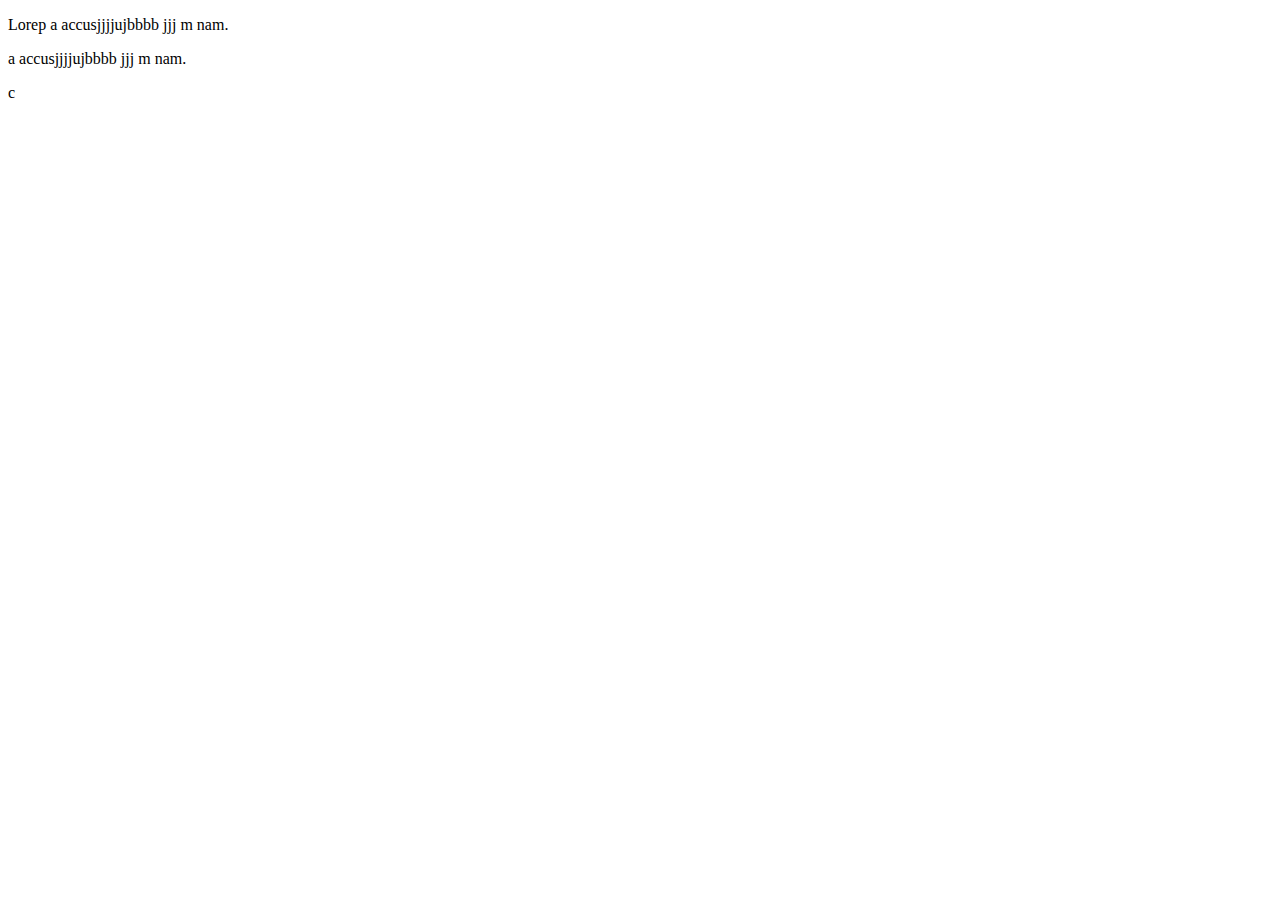
==== index.html @ ac6dee6e "added" ====
<!DOCTYPE html>
<html lang="en">
<head>
    <meta charset="UTF-8">
    <meta name="viewport" content="width=device-width, initial-scale=1.0">
    <title>Document</title>
</head>
<body>
    <p>Lorep
a accusjjjjujbbbb jjj m nam.</p>
a accusjjjjujbbbb jjj m nam.</p>
</body>
</html>c
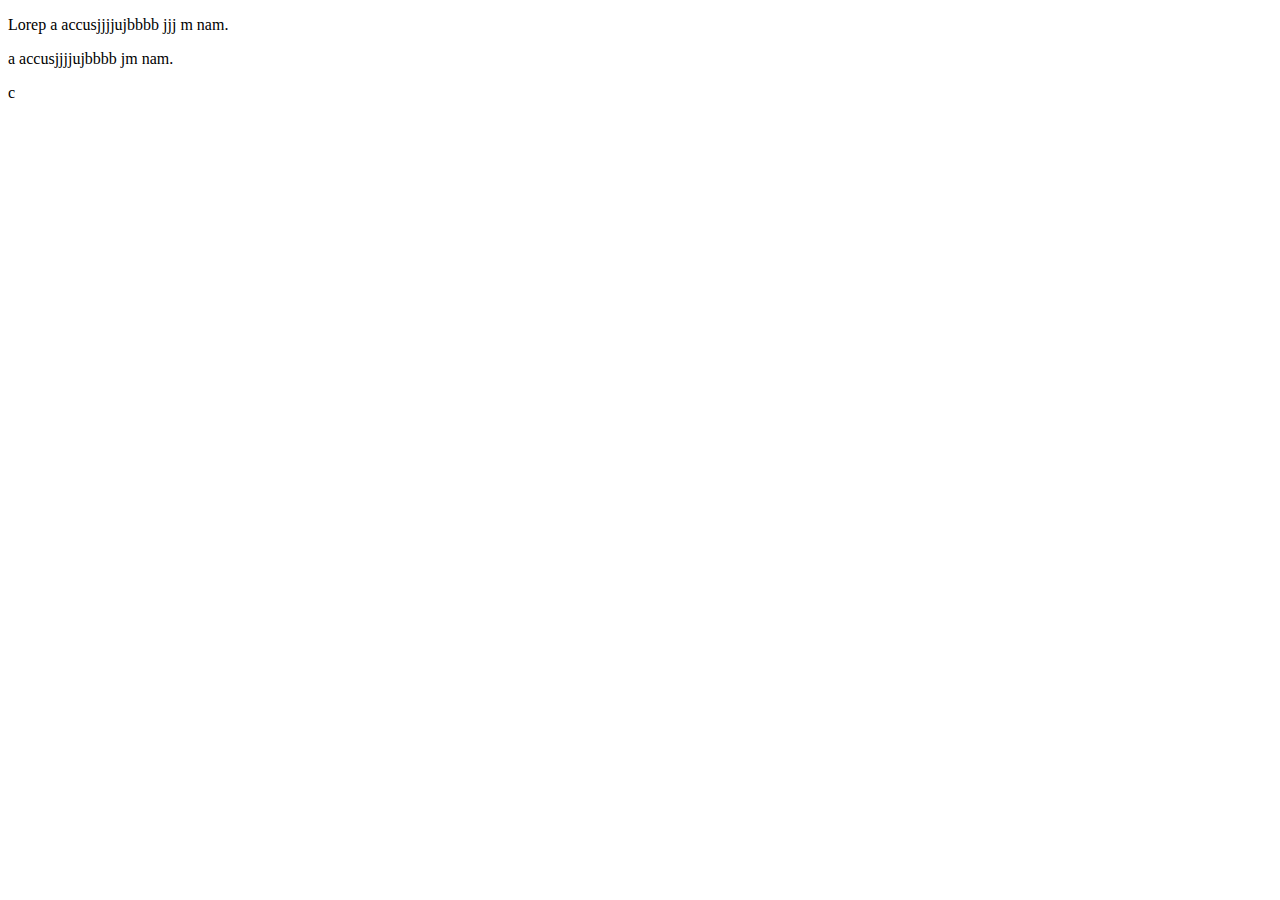
==== commit 516f773f: "added" ====
--- a/index.html
+++ b/index.html
@@ -8,6 +8,6 @@
 <body>
     <p>Lorep
 a accusjjjjujbbbb jjj m nam.</p>
-a accusjjjjujbbbb jjj m nam.</p>
+a accusjjjjujbbbb jm nam.</p>
 </body>
 </html>c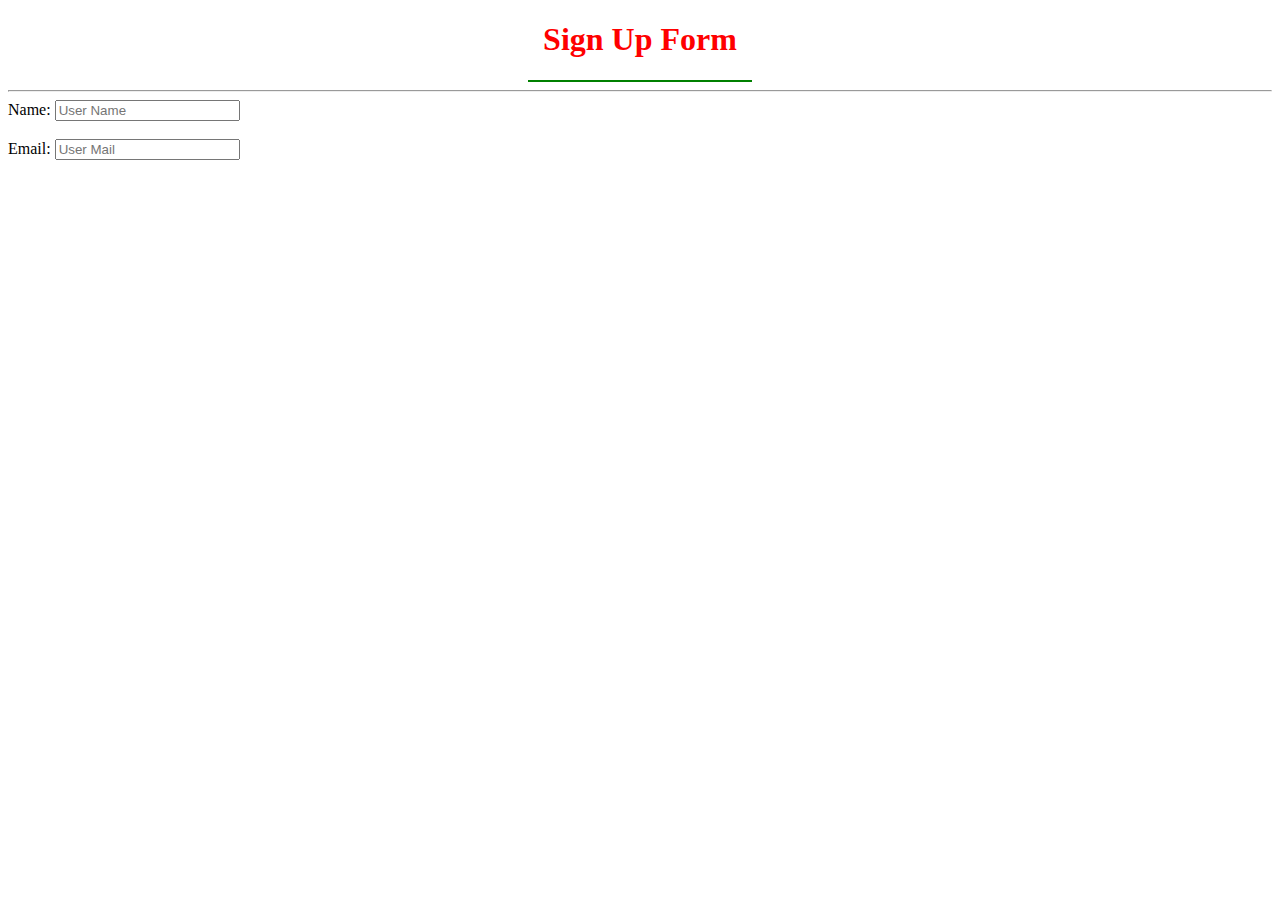
==== commit 7fb4c5f7: "added" ====
--- a/index.html
+++ b/index.html
@@ -6,8 +6,12 @@
     <title>Document</title>
 </head>
 <body>
-    <p>Lorep
-a accusjjjjujbbbb jjj m nam.</p>
-a accusjjjjujbbbb jm nam.</p>
+    <h1 style="text-align: center; color: red;">Sign Up Form </h1>
+    <hr color="green" width="222px"><hr>
+   <label for="user">Name:</label>
+   <input type="text" id="user" placeholder="User Name" required>
+   <br><br>
+   <label for="email">Email:</label>
+   <input type="email" id="email" placeholder="User Mail" required>
 </body>
-</html>c+</html>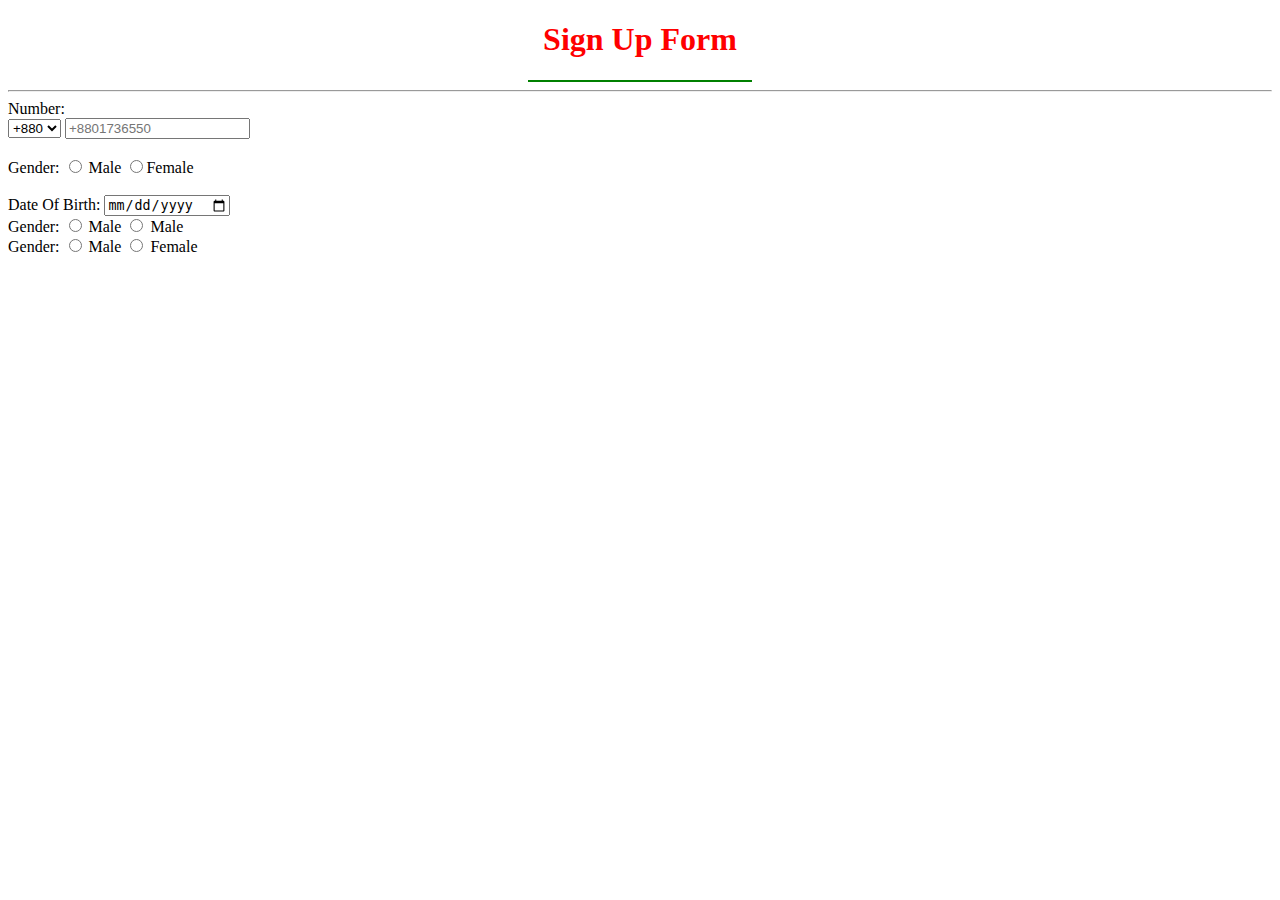
==== commit 686ab1b6: "added" ====
--- a/index.html
+++ b/index.html
@@ -8,10 +8,39 @@
 <body>
     <h1 style="text-align: center; color: red;">Sign Up Form </h1>
     <hr color="green" width="222px"><hr>
-   <label for="user">Name:</label>
-   <input type="text" id="user" placeholder="User Name" required>
-   <br><br>
-   <label for="email">Email:</label>
-   <input type="email" id="email" placeholder="User Mail" required>
+   <form action="#">
+    <label for="number">Number:</label>
+    <br>
+    <select name="number" >
+        <option value="+80">+880</option>
+        <option value="+75">+765</option>
+        <option value="+44">+444</option>
+        <option value="+64">+654</option>
+    </select>
+    <input type="number" id="number" name="number" placeholder="+8801736550"><br><br>
+    Gender:
+    <input type="radio" id="gen" name="gender">
+    <label for="gen">Male</label>
+
+    <input type="radio" id="gen" name="gender">Female
+    <!-- <label for="gen">Male</label> --> <br><br>
+    <label for="date">Date Of Birth:</label>
+    <input type="date" id="date" name="date">
+    <br>
+    Gender:
+    <input type="radio" id="gen1" name="gender">
+    <label for="gen1">Male</label>
+    <input type="radio" id="gen2" name="gender">
+
+    <label for="gen2">Male</label> <br>
+   <form action="#">
+    Gender:
+    <input type="radio" id="gen9" name="gender">
+    <label for="gen9">Male</label>
+    
+    <input type="radio" id="gen4" name="gender">
+    <label for="gen4">Female</label>
+   </form>
+   
 </body>
 </html>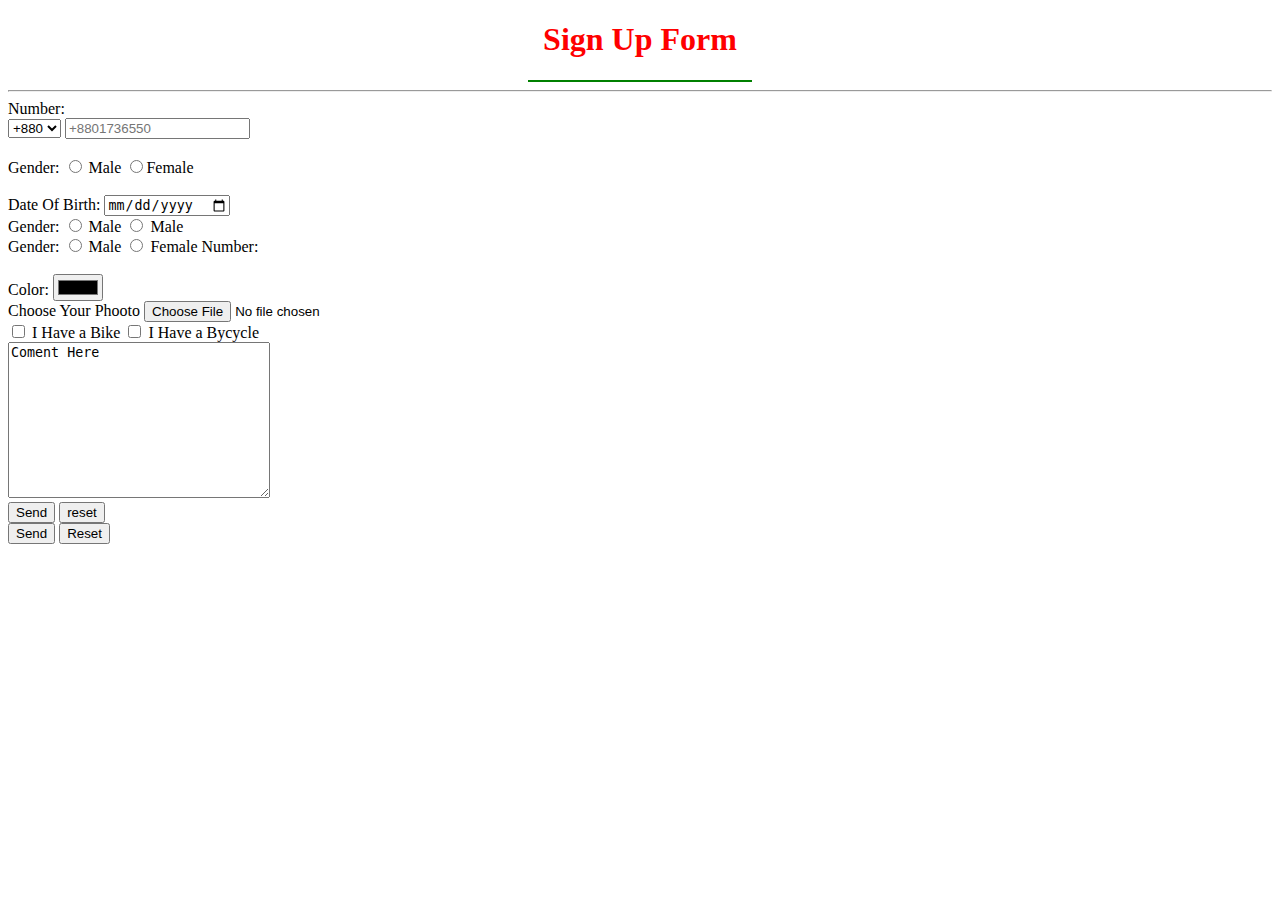
==== commit d1942e58: "added" ====
--- a/index.html
+++ b/index.html
@@ -40,6 +40,27 @@
     
     <input type="radio" id="gen4" name="gender">
     <label for="gen4">Female</label>
+    <label for="number">Number:</label>
+    <br><br>
+    <label for="col">Color:</label>
+    <input type="color" id="col" name="color">
+    <br>
+    <label for="file">Choose Your Phooto</label>
+    <input type="file" id="file" name="file">
+    <br>
+    <input type="checkbox" id="chy" name="chycal">
+    <label for="chy" >I Have a Bike</label>
+
+    <input type="checkbox" id="chy1" name="chycal">
+    <label for="chy1" >I Have a Bycycle</label> <br>
+    <textarea name="comment" id="" cols="30" rows="10">Coment Here</textarea>
+    <br>
+    <input type="submit" value="Send">
+   <input type="reset" value="reset">
+<br>
+<input type="submit" value="Send">
+<input type="reset" value="Reset">
+
    </form>
    
 </body>
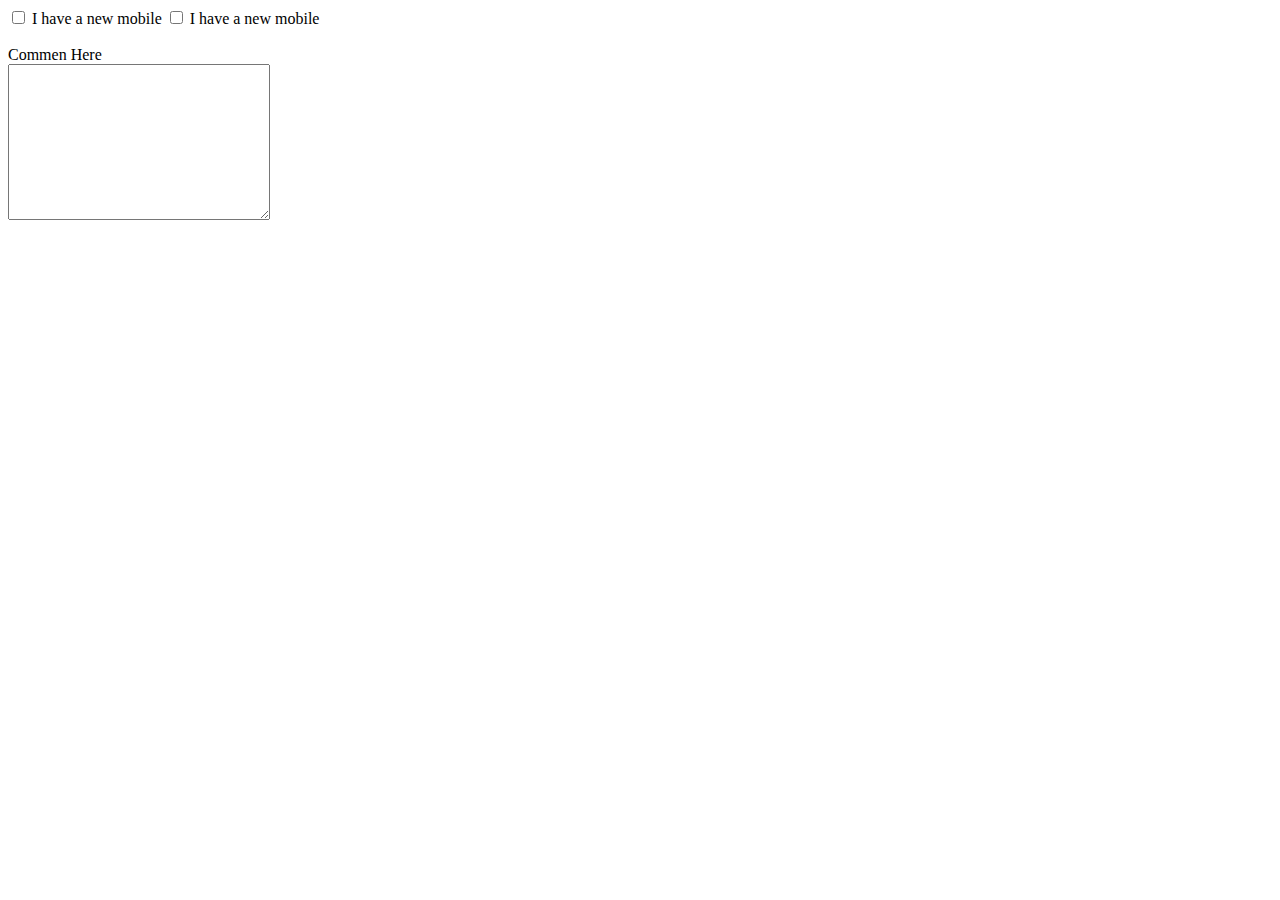
==== commit 73dd4091: "added this file" ====
--- a/index.html
+++ b/index.html
@@ -6,62 +6,13 @@
     <title>Document</title>
 </head>
 <body>
-    <h1 style="text-align: center; color: red;">Sign Up Form </h1>
-    <hr color="green" width="222px"><hr>
-   <form action="#">
-    <label for="number">Number:</label>
-    <br>
-    <select name="number" >
-        <option value="+80">+880</option>
-        <option value="+75">+765</option>
-        <option value="+44">+444</option>
-        <option value="+64">+654</option>
-    </select>
-    <input type="number" id="number" name="number" placeholder="+8801736550"><br><br>
-    Gender:
-    <input type="radio" id="gen" name="gender">
-    <label for="gen">Male</label>
-
-    <input type="radio" id="gen" name="gender">Female
-    <!-- <label for="gen">Male</label> --> <br><br>
-    <label for="date">Date Of Birth:</label>
-    <input type="date" id="date" name="date">
-    <br>
-    Gender:
-    <input type="radio" id="gen1" name="gender">
-    <label for="gen1">Male</label>
-    <input type="radio" id="gen2" name="gender">
-
-    <label for="gen2">Male</label> <br>
-   <form action="#">
-    Gender:
-    <input type="radio" id="gen9" name="gender">
-    <label for="gen9">Male</label>
-    
-    <input type="radio" id="gen4" name="gender">
-    <label for="gen4">Female</label>
-    <label for="number">Number:</label>
+    <input type="checkbox" id="chy">
+    <label for="chy">I have a new mobile</label>
+    <input type="checkbox" id="chy1">
+    <label for="chy1">I have a new mobile</label>
     <br><br>
-    <label for="col">Color:</label>
-    <input type="color" id="col" name="color">
-    <br>
-    <label for="file">Choose Your Phooto</label>
-    <input type="file" id="file" name="file">
-    <br>
-    <input type="checkbox" id="chy" name="chycal">
-    <label for="chy" >I Have a Bike</label>
-
-    <input type="checkbox" id="chy1" name="chycal">
-    <label for="chy1" >I Have a Bycycle</label> <br>
-    <textarea name="comment" id="" cols="30" rows="10">Coment Here</textarea>
-    <br>
-    <input type="submit" value="Send">
-   <input type="reset" value="reset">
-<br>
-<input type="submit" value="Send">
-<input type="reset" value="Reset">
-
-   </form>
+    <label for="name">Commen Here</label> <br>
+    <textarea name="comment" id="name" cols="30" rows="10"></textarea>
    
 </body>
 </html>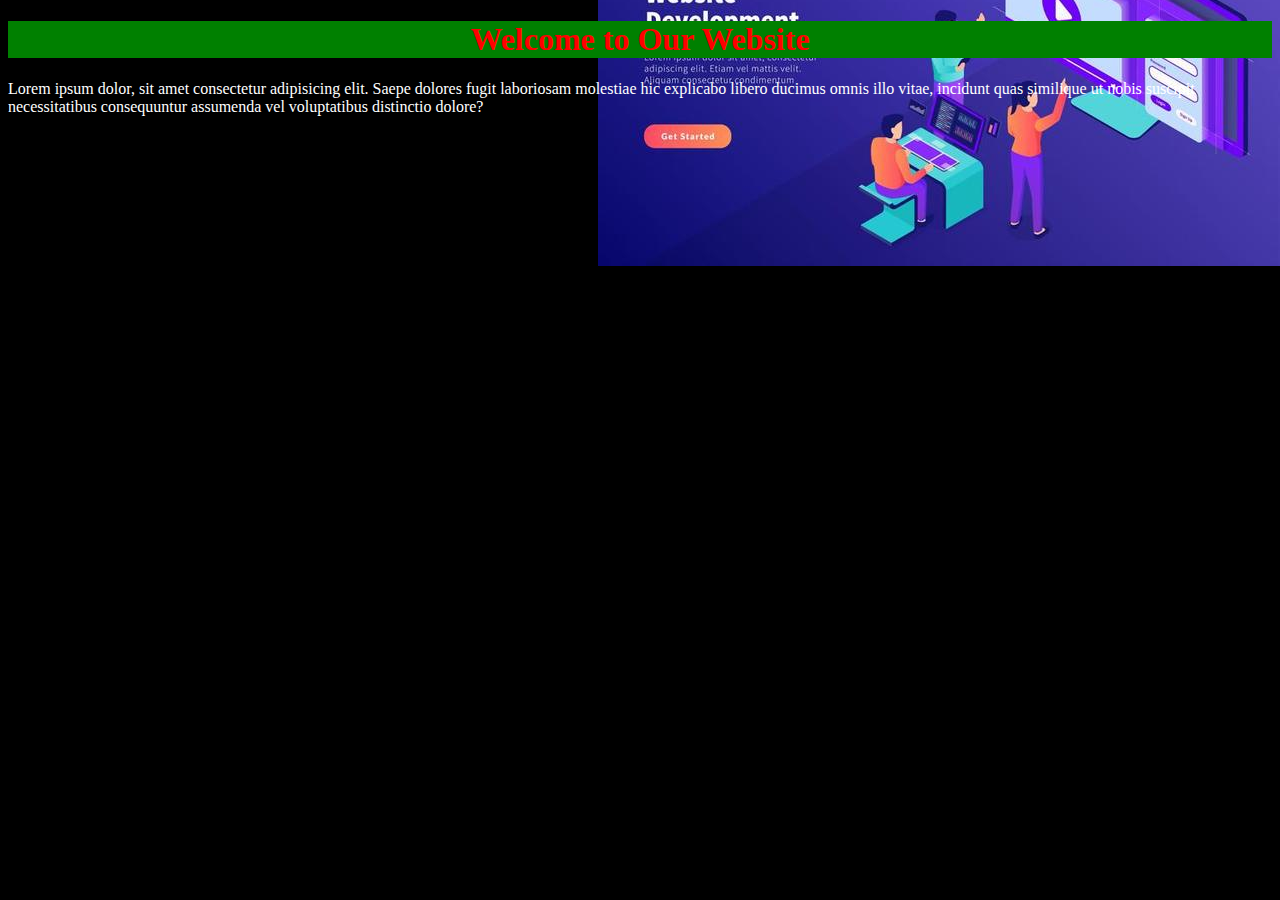
==== commit 1aae6a9d: "added" ====
--- a/index.html
+++ b/index.html
@@ -4,15 +4,10 @@
     <meta charset="UTF-8">
     <meta name="viewport" content="width=device-width, initial-scale=1.0">
     <title>Document</title>
+    <link rel="stylesheet" href="style.css">
 </head>
 <body>
-    <input type="checkbox" id="chy">
-    <label for="chy">I have a new mobile</label>
-    <input type="checkbox" id="chy1">
-    <label for="chy1">I have a new mobile</label>
-    <br><br>
-    <label for="name">Commen Here</label> <br>
-    <textarea name="comment" id="name" cols="30" rows="10"></textarea>
-   
+    <h1>Welcome to Our Website</h1>
+    <p>Lorem ipsum dolor, sit amet consectetur adipisicing elit. Saepe dolores fugit laboriosam molestiae hic explicabo libero ducimus omnis illo vitae, incidunt quas similique ut nobis suscipit necessitatibus consequuntur assumenda vel voluptatibus distinctio dolore?</p>
 </body>
 </html>--- a/style.css
+++ b/style.css
@@ -0,0 +1,15 @@
+h1{
+    color:red;
+    text-align: center;
+    background-color:green;
+}
+
+body{
+    background-color: black;
+    background-image: url(image.jpg/blog3.jpg);
+    background-repeat: no-repeat;
+    background-position: right;
+}
+p{
+    color: white;
+}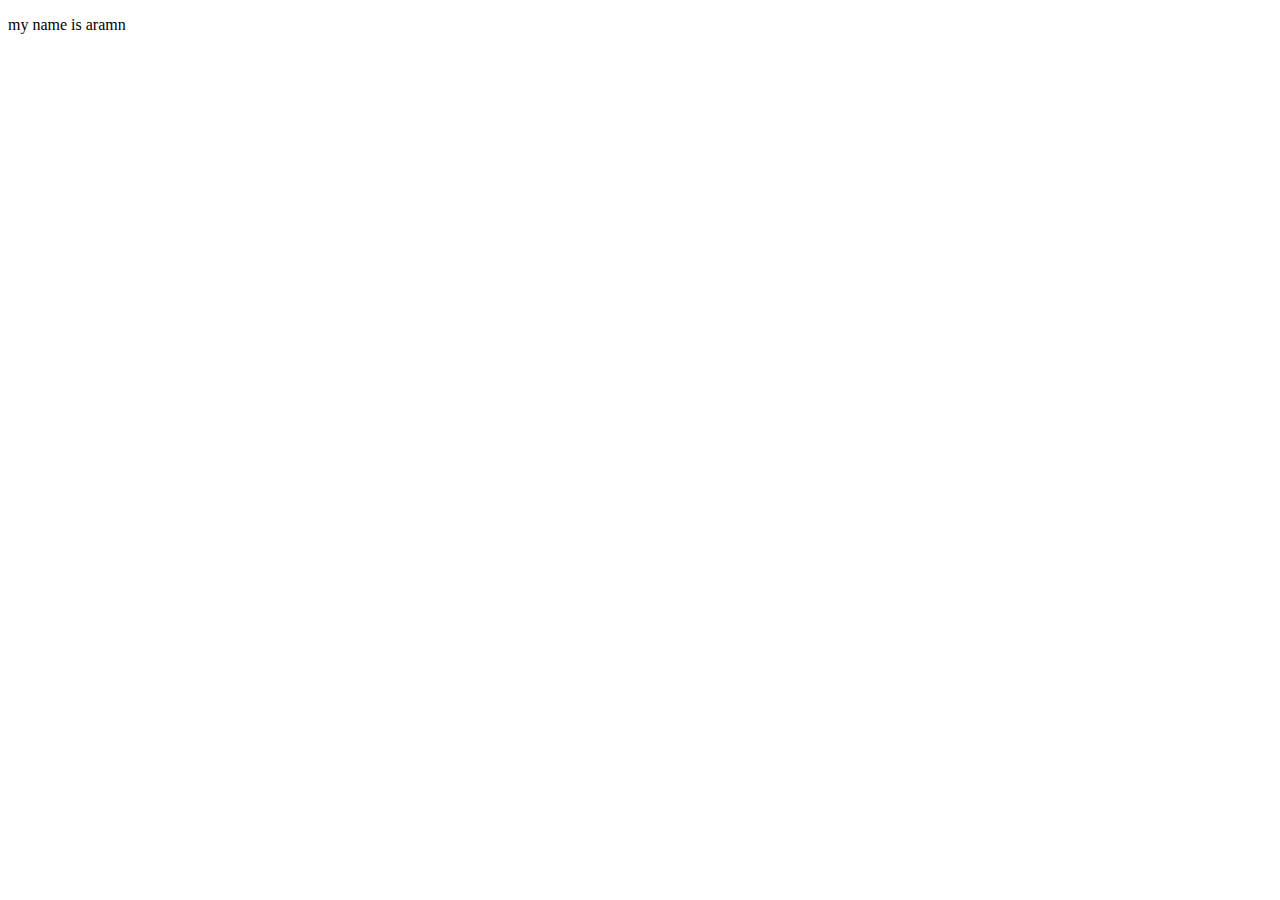
==== commit f6dc356e: "added this" ====
--- a/index.html
+++ b/index.html
@@ -7,7 +7,6 @@
     <link rel="stylesheet" href="style.css">
 </head>
 <body>
-    <h1>Welcome to Our Website</h1>
-    <p>Lorem ipsum dolor, sit amet consectetur adipisicing elit. Saepe dolores fugit laboriosam molestiae hic explicabo libero ducimus omnis illo vitae, incidunt quas similique ut nobis suscipit necessitatibus consequuntur assumenda vel voluptatibus distinctio dolore?</p>
+    <p>my name is aramn</p>
 </body>
 </html>